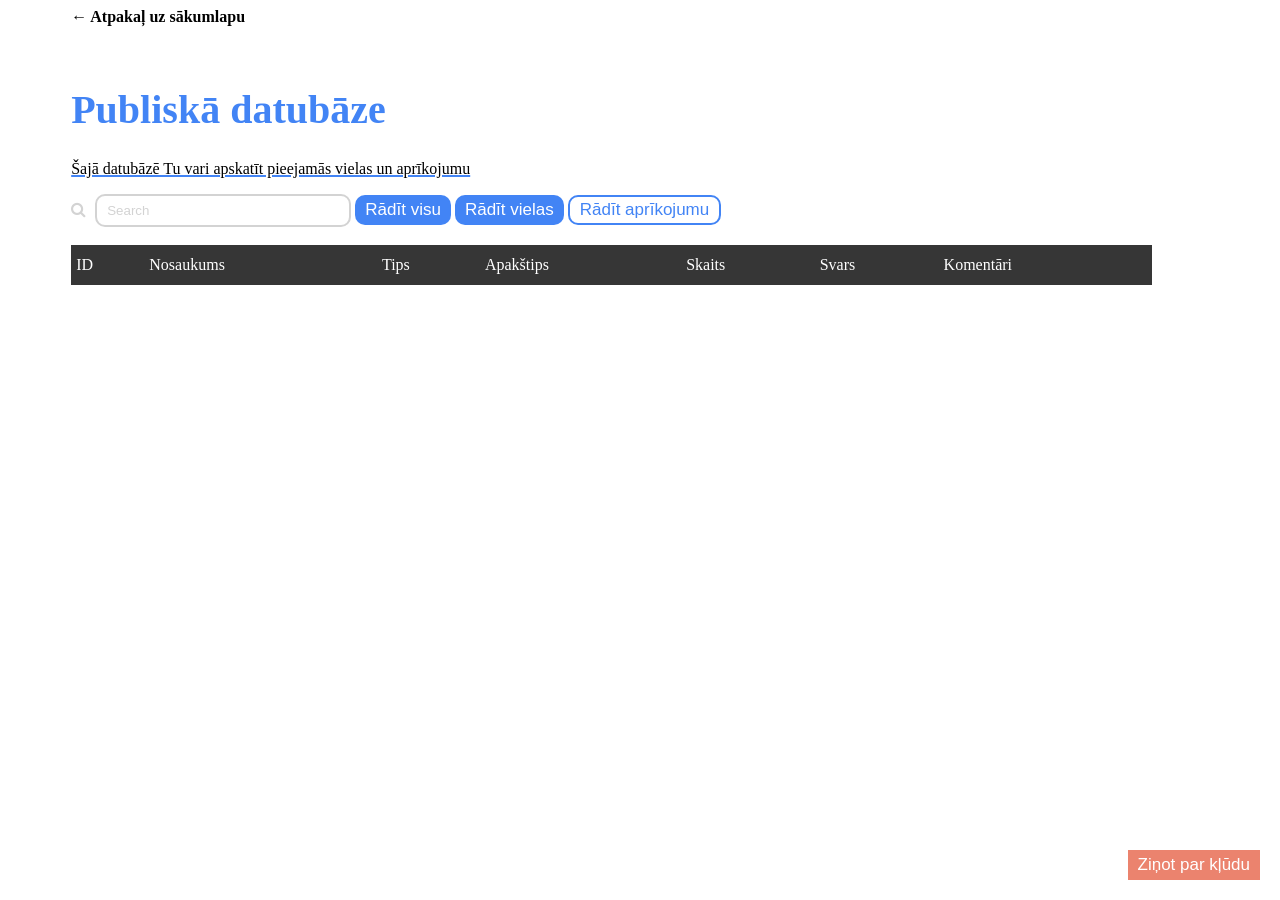
==== Alla r1vsk/data.html @ b7aac6d1 "PD_Dati for Alla" ====
<!DOCTYPE html>
<html lang="en">
<head>
    <meta charset="UTF-8">
    <title>Ķīmija</title>
    <link rel="stylesheet" href="index.css">
    <link rel="stylesheet" href="https://cdnjs.cloudflare.com/ajax/libs/font-awesome/4.7.0/css/font-awesome.min.css">
    <script src="https://ajax.googleapis.com/ajax/libs/jquery/3.6.0/jquery.min.js"></script>
    <script src="/js/inventars.json"></script>
    <script src="/js/users.json"></script>
    <script src="/js/code.js"></script>
   
</head>
<body>
<div id="main" style="width: 100% !important;">
    <div style="margin-left: 5%;">
        <a href="index.html" style=" margin-top: 20px; font-weight: bold; text-decoration: none; color: black"><span>&#8592;</span>    Atpakaļ uz sākumlapu</a>
        <h1 style="color: #4284f5; margin-top: 5%; font-size: 40px;"> Publiskā datubāze</h1>
        <p><u style="text-decoration-color: #4284f5; text-decoration-thickness: 2px;">Šajā datubāzē Tu vari apskatīt pieejamās vielas un aprīkojumu</u></p>

        <i class='fa fa-search'></i>
        <input style="border-radius: 10px; margin-left: 5px; width: 20% !important;" type="text" id="fname" name="fname" value="Search">
        <button class="bbutton" id="btn_radit_visu" style="border-radius: 10px" onclick="displayViss()">Rādīt visu</button>
        <button class="bbutton" id="btn_radit_vielas" style="border-radius: 10px" onclick="displayVielas(0)">Rādīt vielas</button>
        <button class="wbutton" id="btn_radit_aprikojumu" style="border-radius: 10px" onclick="displayInventars(0)">Rādīt aprīkojumu</button><br><br>
        <table id="table1" cellspacing="0" cellpadding="5px" border=1 frame=void rules=rows style="border-color: gray">
            <tr style="background: #363636">
                <th>ID</th>
                <th>Nosaukums</th>
                <th>Tips</th>
                <th>Apakštips</th>
                <th>Skaits</th>
                <th>Svars</th>
                <th>Komentāri</th>
            </tr>
            <!--
            <tr>
                <td>KL1042724</td>
                <td>Katalizators</td>
                <td>Aprīkojums</td>
                <td>Trauks</td>
                <td>23</td>
                <td></td>
                <td>Daži komentāri</td>

            </tr>
            <tr>
                <td>KL1042723</td>
                <td>Birete</td>
                <td>Aprīkojums</td>
                <td>Trauks</td>
                <td>20</td>
                <td></td>
                <td>Daži komentāri</td>
            </tr>
            <tr>
                <td>KL1042742</td>
                <td>HCl</td>
                <td>Viela</td>
                <td>Skābe</td>
                <td>19</td>
                <td>40</td>
                <td>Daži komentāri</td>
            </tr>
            <tr>
                <td>KL1042724</td>
                <td>Kolba</td>
                <td>Aprīkojums</td>
                <td>Trauks</td>
                <td>20</td>
                <td></td>
                <td>Daži komentāri</td>
            </tr>
            <tr>
                <td>KL1042534</td>
                <td>Fe</td>
                <td>Viela</td>
                <td>Metāls</td>
                <td>48</td>
                <td>10</td>
                <td>Daži komentāri</td>
            </tr>
            <tr>
                <td>KL1442721</td>
                <td>Na</td>
                <td>Viela</td>
                <td>Metāls</td>
                <td>20</td>
                <td>20</td>
                <td>Daži komentāri</td>
            </tr>
            -->

        </table>
        <button id="errbutton">Ziņot par kļūdu</button>
    </div>
</div>

</body>
</html>
---- Alla r1vsk/index.css ----
#left {
    float: left;
    width: 40%;
    background-image: linear-gradient(to bottom right, #4284f5, #03cafc);
    text-align: center;
    color: white;
}

#main {
    float: left;
    width: 60%;
}

div {
    height: 95vh;
}

img {
    margin-top: 40px;
}

.bbutton {
    background: #4284f5;
    color: white;
    border: none;
    height: 30px;
    font-size: 17px;
    font-weight: lighter;
    padding-left: 10px;
    padding-right: 10px;
}

.wbutton {
    background: white;
    color: #4284f5;
    border-color: #4284f5;
    border-style: solid;
    height: 30px;
    font-size: 17px;
    font-weight: lighter;
    padding-left: 10px;
    padding-right: 10px;
}

button {
    cursor: pointer;
}

#errbutton {
    position: absolute;
    bottom: 20px;
    right: 20px;
    background: #eb836e;
    color: white;
    border: none;
    height: 30px;
    font-size: 17px;
    font-weight: lighter;
    padding-left: 10px;
    padding-right: 10px;
}

input {
    width: 35%;
    height: 27px;
    color: lightgrey;
    border-color: lightgrey;
    border-style: solid;
    padding-left: 10px;
}

label {
    font-size: 11px;
}

.fa {
    color: lightgrey;
}

table {
    width: 90%;
    text-align: left;
    border-collapse: collapse;
}

th {
    color: white;
    font-weight: lighter;
    height: 30px;
}
tr {
    border: solid;
    border-width: 7px 0;
    border-color: lightgrey;
}

tr:first-child {
    border-top: none; 
}
tr:last-child {
    border-bottom: none;
}
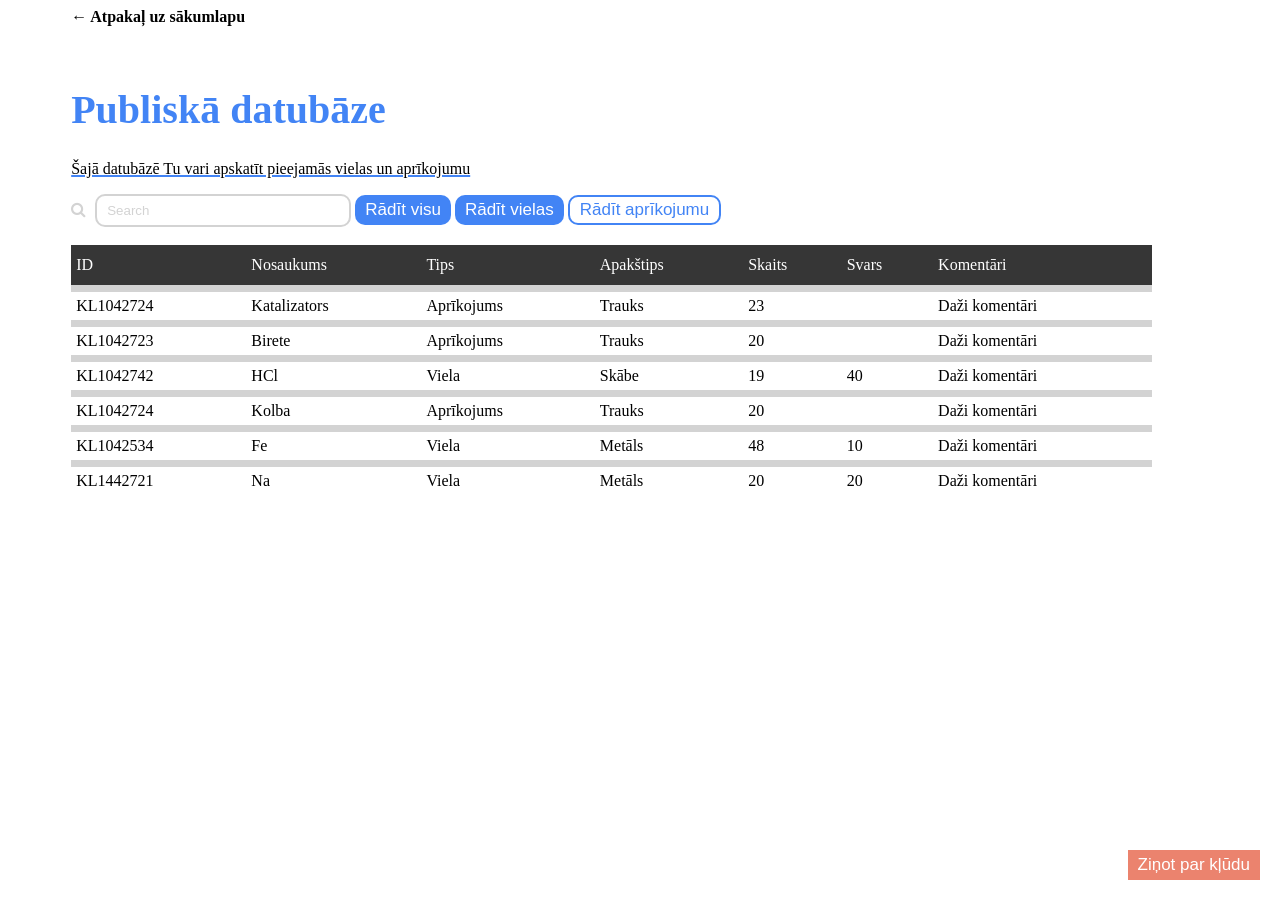
==== commit 60b2abf1: "Add files via upload" ====
--- a/Alla r1vsk/data.html
+++ b/Alla r1vsk/data.html
@@ -6,7 +6,7 @@
     <link rel="stylesheet" href="index.css">
     <link rel="stylesheet" href="https://cdnjs.cloudflare.com/ajax/libs/font-awesome/4.7.0/css/font-awesome.min.css">
     <script src="https://ajax.googleapis.com/ajax/libs/jquery/3.6.0/jquery.min.js"></script>
-    <script src="/js/inventars.json"></script>
+    <!--<script src="/js/inventars.json"></script>-->
     <script src="/js/users.json"></script>
     <script src="/js/code.js"></script>
    
@@ -33,7 +33,7 @@
                 <th>Svars</th>
                 <th>Komentāri</th>
             </tr>
-            <!--
+            
             <tr>
                 <td>KL1042724</td>
                 <td>Katalizators</td>
@@ -89,8 +89,7 @@
                 <td>20</td>
                 <td>Daži komentāri</td>
             </tr>
-            -->
-
+            
         </table>
         <button id="errbutton">Ziņot par kļūdu</button>
     </div>
